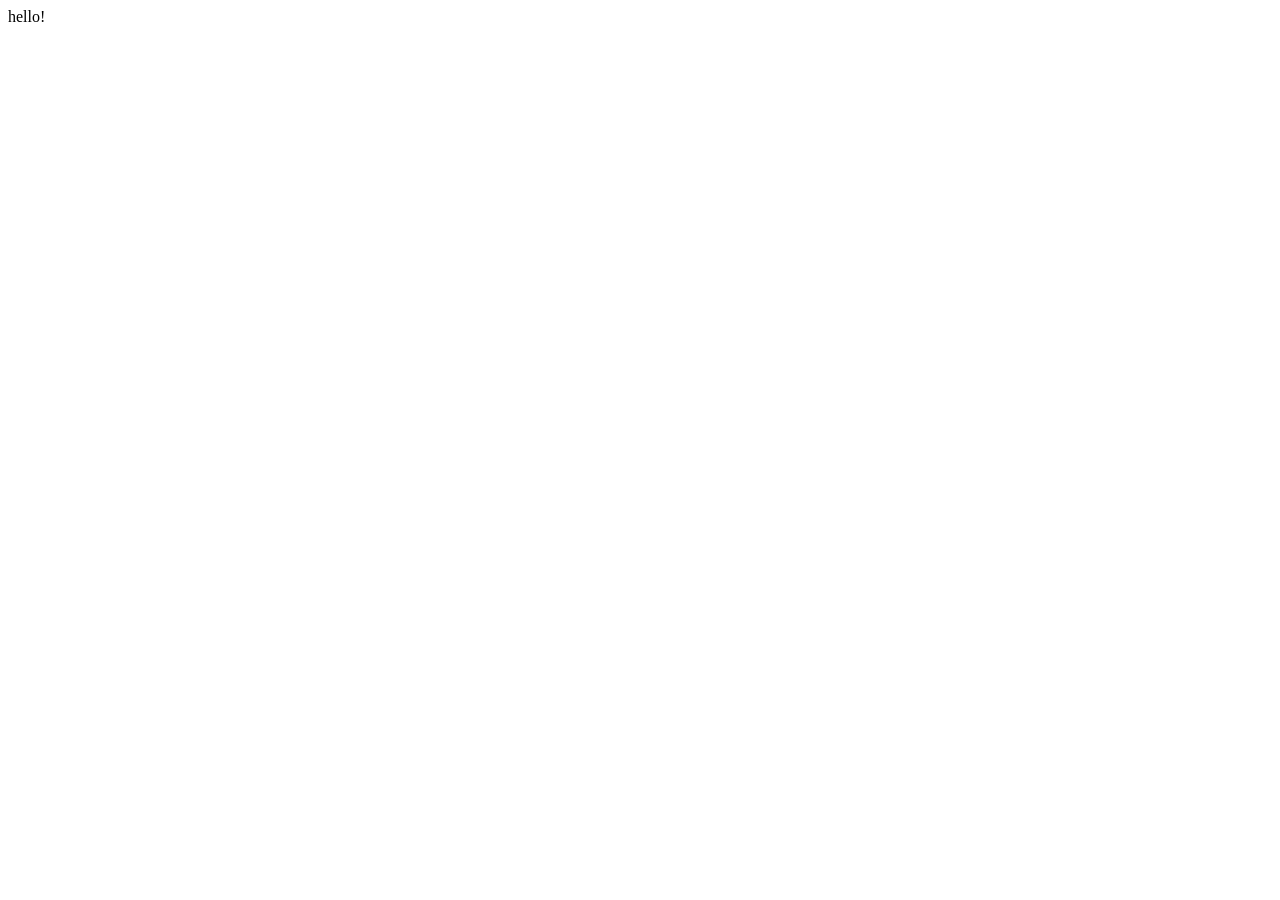
==== index.html @ b0b4c142 "added index.html" ====
<!DOCTYPE html>
<html lang="en">
<head>
    <meta charset="UTF-8">
    <meta name="viewport" content="width=device-width, initial-scale=1.0">
    <title>Document</title>
</head>
<body>
    hello!
</body>
</html>
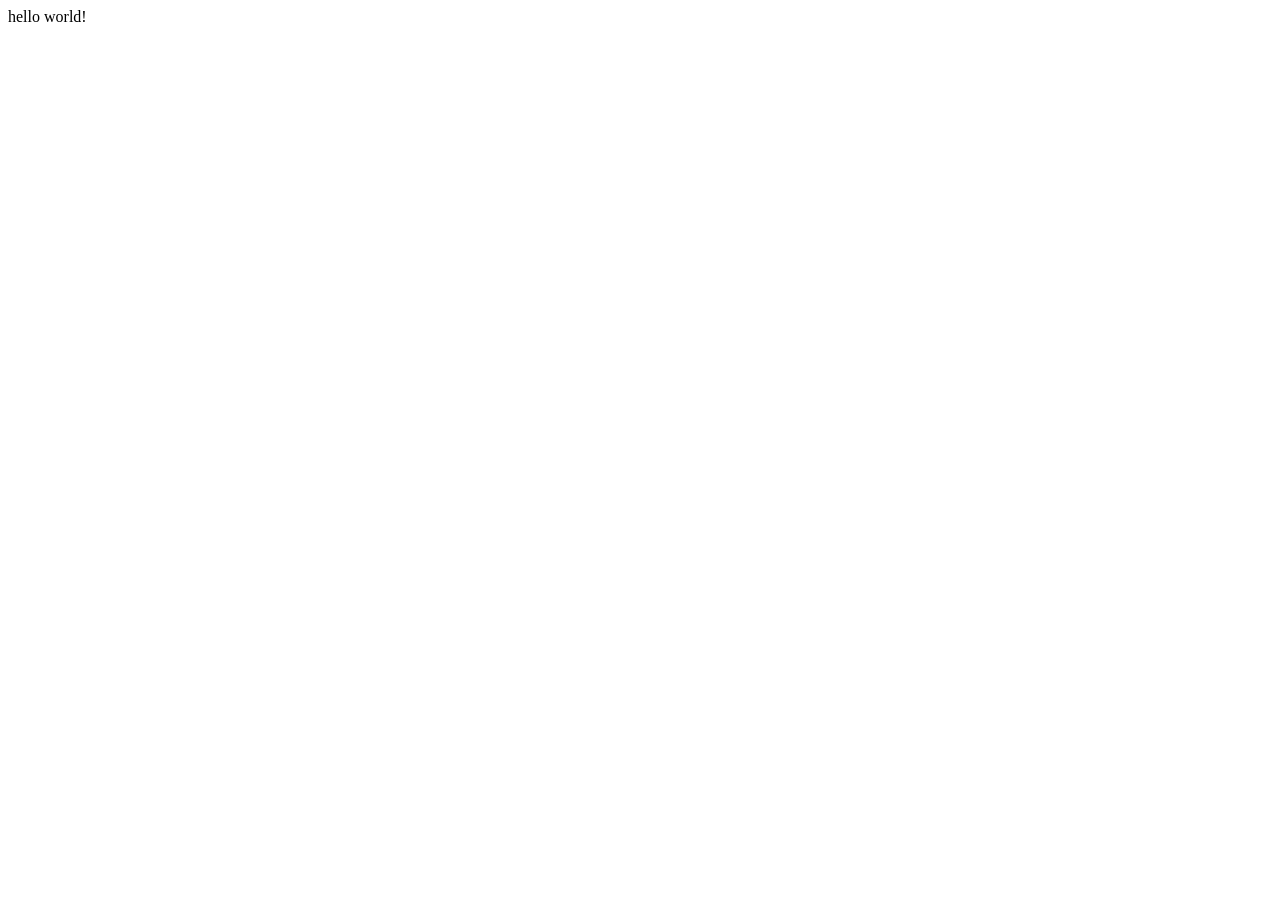
==== commit 363bc2d2: "commit test" ====
--- a/index.html
+++ b/index.html
@@ -6,6 +6,6 @@
     <title>Document</title>
 </head>
 <body>
-    hello!
+    hello world!
 </body>
 </html>
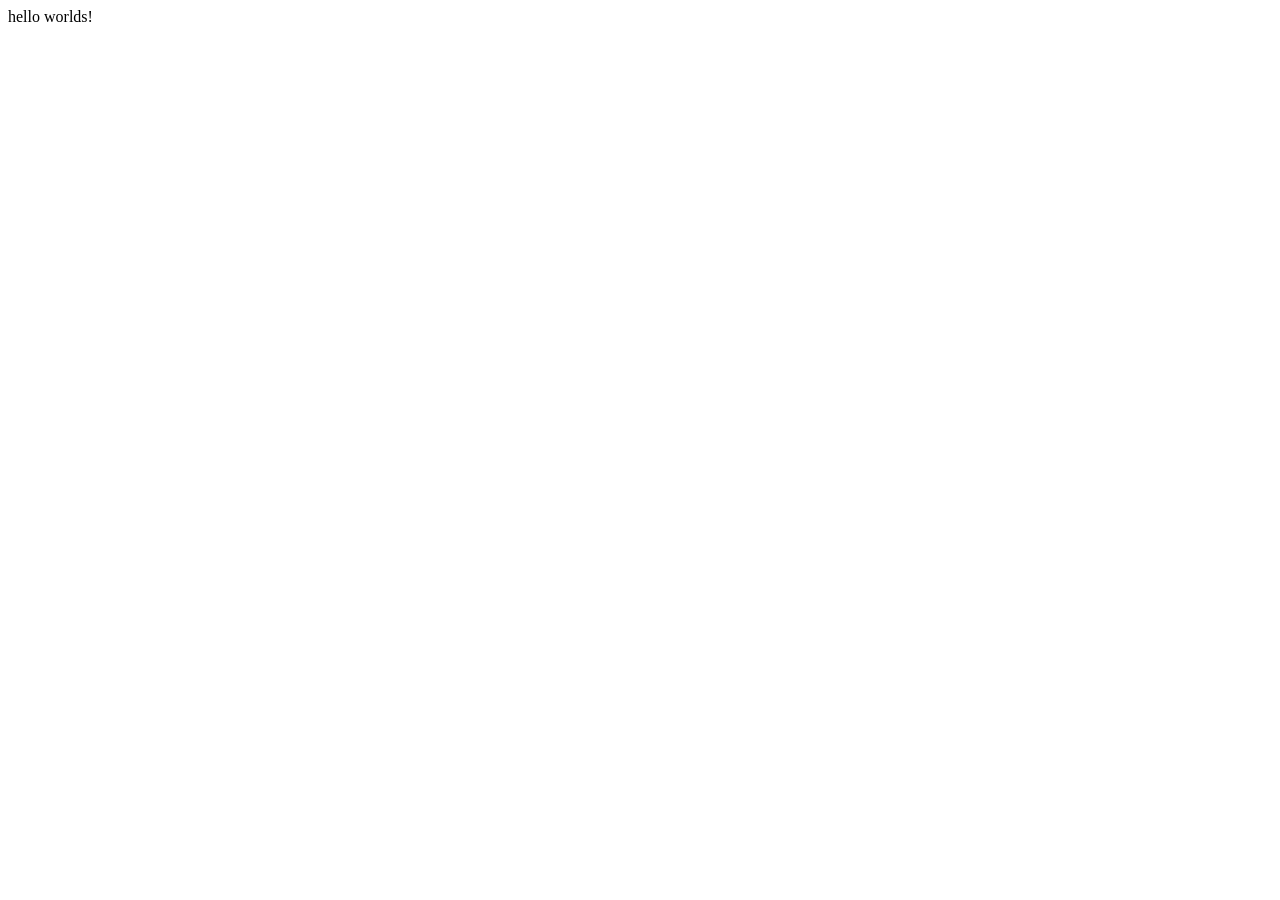
==== commit 6994d219: "test2" ====
--- a/index.html
+++ b/index.html
@@ -6,6 +6,6 @@
     <title>Document</title>
 </head>
 <body>
-    hello world!
+    hello worlds!
 </body>
 </html>
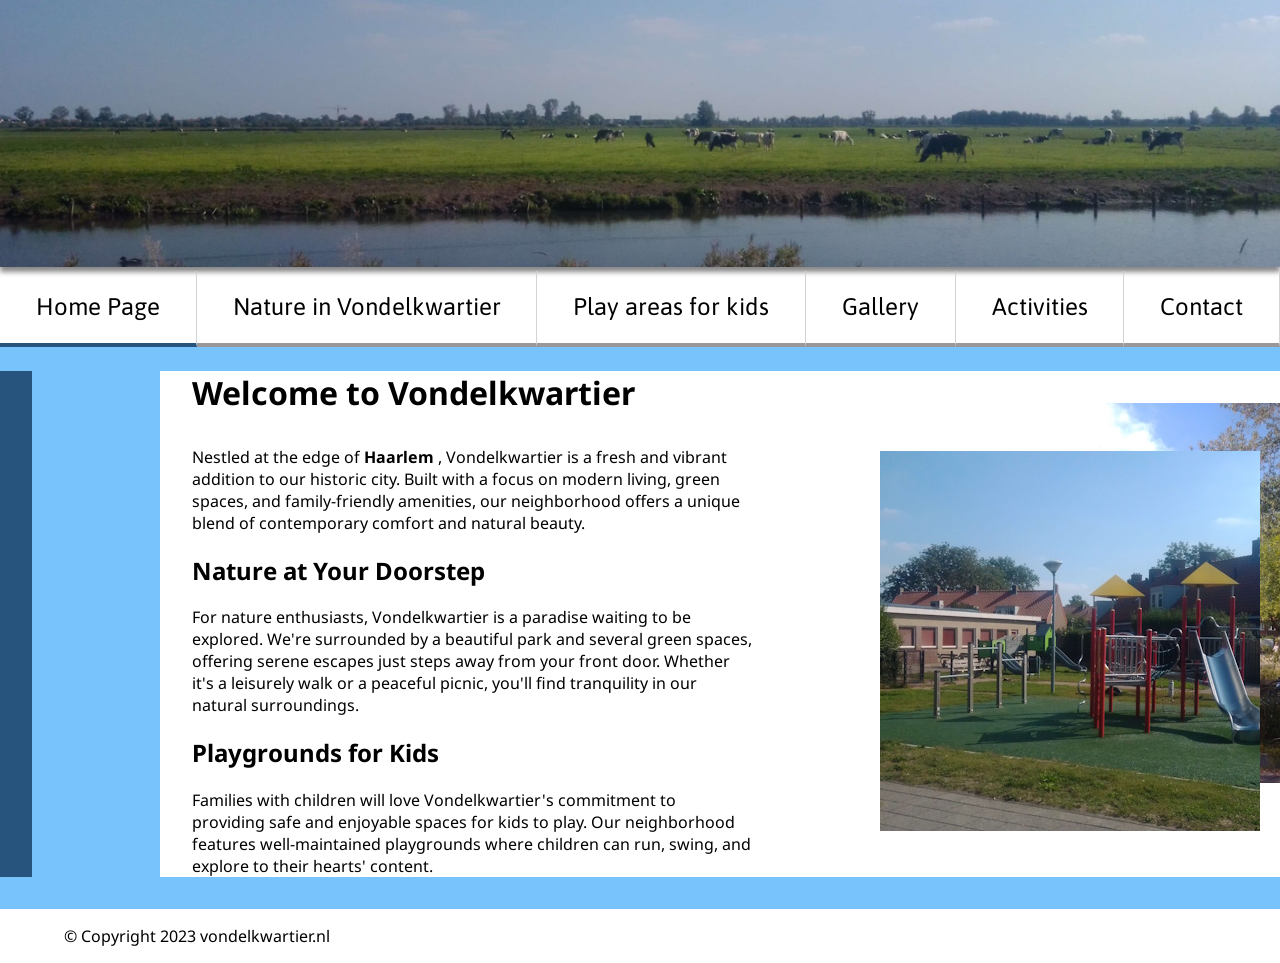
==== commit 32c32e66: "moved stuff" ====
--- a/index.html
+++ b/index.html
@@ -1,11 +1,52 @@
 <!DOCTYPE html>
 <html lang="en">
-<head>
+  <head>
     <meta charset="UTF-8">
     <meta name="viewport" content="width=device-width, initial-scale=1.0">
-    <title>Document</title>
-</head>
-<body>
-    hello worlds!
-</body>
-</html>+    <meta name="keywords" content="Vondelkwartier, Haarlem, Living, Nature, Families, Kids, Dogs">
+    <meta name="author" content="Mira Philippo">
+    <meta name="description" content="Website for young prospective families wanting to live in Haarlem or the Vondelkwartier who are maybe dog owners or have kids.
+    The site shows the beauty of the area and places to walk your dog or where your kids can play. This site is meant for people aged between 21 and 30 and mostly people who don't speak dutch yet.">
+    <title>Vondelkwartier - Home</title>
+    <link rel="icon" type="image/x-icon" href="./img/favicon.png">
+    <link rel="stylesheet" type="text/css" href="./css/style.css">
+  </head>
+  <body>
+    <header>
+      <img class="headerimg" src="./img/header_img.jpg" title="Green field with cows and a blue sky above.">
+      <!--header image-->
+    </header>
+    <nav>
+      <ul class="navigation">
+        <li class="navbutton navselected"><a HREF="index.html">Home Page</a></li>
+        <li class="navbutton"><a HREF="nature.html">Nature in Vondelkwartier</a></li>
+        <li class="navbutton"><a HREF="kids.html">Play areas for kids</a><li>
+        <li class="navbutton"><a HREF="gallery.html">Gallery</a><li>
+        <li class="navbutton"><a HREF="activities.html">Activities</a><li>
+        <li class="navbutton"><a HREF="contact.html">Contact</a></li>
+      </ul>
+    </nav>
+    
+    <section class="leftblock">
+      <img class="sideimg1" src="./img/sideimg2.jpg" title="School De Dolfijn playground" alt="image of a school playground with trees">
+      <img class="sideimg2" src="./img/sideimg1.jpg" title="Hof van Eden playground" alt="image of a playground with a slide">
+      <article class="maintext" lang="en">
+        <h1>welcome to Vondelkwartier</h1>
+        <p>Nestled at the edge of <strong>Haarlem</strong> <!-- This is a crime against humanity but I couldn't find a better place-->, Vondelkwartier is a fresh and 
+        vibrant addition to our historic city. Built with a focus on modern living,
+        green spaces, and family-friendly amenities, our neighborhood offers a
+        unique blend of contemporary comfort and natural beauty.</p>
+        <h2>Nature at Your Doorstep</h2>
+        <p>For nature enthusiasts, Vondelkwartier is a paradise waiting to be explored. We're surrounded by a beautiful park
+          and several green spaces, offering serene escapes just steps away from your front door. Whether
+          it's a leisurely walk or a peaceful picnic, you'll find tranquility in our natural surroundings.</p>
+        <h2>Playgrounds for Kids</h2>
+        <p class="bottom">Families with children will love Vondelkwartier's commitment to providing safe and enjoyable spaces for kids to play.
+          Our neighborhood features well-maintained playgrounds where children can run, swing, and explore to their hearts' content.</p>
+      </article>
+    </section>
+    <footer>
+      &copy; Copyright 2023 vondelkwartier.nl
+    </footer>
+  </body>
+</html>
--- a/css/style.css
+++ b/css/style.css
@@ -0,0 +1,250 @@
+@import url('https://fonts.googleapis.com/css?family=Asap&display=swap');
+@import url('https://fonts.googleapis.com/css?family=Noto+Sans&display=swap');
+
+
+.sideimg1{
+  float: left;
+  position: absolute;
+  top: 2em;
+  left:63em;
+}
+.sideimg2{
+  float: left;
+  position: absolute;
+  top: 5em;
+  left: 53em;
+}
+
+h1{
+  font-family: "Noto Sans", sans-serif;
+  font-size: 2em;
+  margin-top:0pt;
+}
+
+h2{
+  font-family: "Noto Sans", sans-serif;
+  font-size: 1.5em;
+}
+
+.navbutton{
+  border-bottom: 3pt;
+  border-left: 0pt;
+  border-right: 1pt;
+  border-right-color: lightgray;
+  border-top: 0pt;
+  border-style: solid;
+  border-bottom-color: #999999;
+  text-align: center;
+  height:3em;
+  line-height: 3em;
+  width: auto;
+  flex: auto;
+  font-family: "Asap", sans-serif;
+  font-size: 1.5em;
+  display: block;
+}
+.navbutton > a {
+  display: block;
+  width: 100%;
+  height:100%;
+}
+
+.navbutton:hover{
+  border-bottom-color: #26547C;
+}
+
+.navselected{
+  border-bottom-color: #26547C;
+}
+.navselected:hover{
+  border-bottom-color: #78C3FB;
+}
+
+ul.navigation{
+  display: flex;
+  flex-direction: row;
+  flex-wrap: nowrap;
+  padding-left: 0pt;
+  margin-top: 0pt;
+  margin-bottom: 0pt;
+  border-bottom-width: 1.5em;
+  border-bottom-color: #78C3FB;
+  border-bottom-style: solid;
+  list-style-type: none;
+}
+
+body{
+  margin: 0pt;
+}
+
+.headerimg{
+  height: 100%;
+  width: 100%;
+  box-shadow: 0px 5px 5px rgb(136, 136, 136);
+}
+
+.maintext{
+  width: 35em;
+  font-family: "Noto Sans", sans-serif;
+  font-size: 1em;
+  margin-left: 10em;
+}
+
+h1.contact{
+  margin-bottom: 0pt;
+}
+h1:first-letter{
+  text-transform: uppercase; /*This is scummy, i know lol. */
+}
+
+.leftblock{
+  background-color: #78C3FB;
+  width:8em;
+  border-left-style: solid;
+  border-left-width: 2em;
+  border-color: #26547C;
+  position: relative;
+}
+
+.leftblock.contact{
+  background-color: #78C3FB;
+  width:8em;
+  position: relative;
+  border-left-style: none;
+}
+
+footer{
+  padding:1em;
+  border-top-color: #78C3FB;
+  border-top-style: solid;
+  border-top-width: 2em;
+  font-family: "Noto Sans", sans-serif;
+  text-indent: 3em;
+}
+
+p.bottom{
+  margin-bottom:0pt;
+}
+
+p.form{
+  display:inline-block;
+  font-family: "Noto Sans", sans-serif;
+  font-size: 1.5em;
+}
+p.small{
+  color:#999999;
+  font-family: "Noto Sans", sans-serif;
+  font-size: 0.8em;
+  margin:0.1em;;
+}
+
+label{
+  display:inline-block;
+  font-family: "Noto Sans", sans-serif;
+  font-size: 1.5em;
+}
+
+input[type=text], input[type=email], input[type=submit], textarea{
+  width:80%;
+  height:3em;
+  font-size:1em;
+  font-family: "Noto Sans", sans-serif;
+  border-width: 2px;
+  border-style: solid;
+  border-color: #999999;
+  border-radius: 5px;
+  margin-bottom: 1.5em;
+  background-color: white;
+}
+
+input[type=text]:focus, input[type=email]:focus, input[type=submit]:hover, textarea:focus{
+  background-color: white;
+  border-color: #26547C;
+  border-width: 2px;
+  outline:none;
+  color:#26547C;
+}
+
+form{
+  position: relative;
+}
+
+legend{
+  margin-top:1em;
+}
+
+input[type=submit]{
+  position:relative;
+  left:50%;
+  width: 100%;
+  cursor: pointer;
+}
+
+textarea{
+  position:absolute;
+  left:31em;  
+  width: 40em;
+  top:1em;
+  height: 20.5em;
+  text-align: left;
+  resize:none;
+}
+
+a:visited, a:link{
+  text-decoration: none;
+  color:black;
+}
+
+a:hover{
+  color:#26547C;
+}
+
+a:active{
+  color:#78C3FB;
+}
+
+article.detail>h2{
+  display:inline;
+  position: absolute;
+  top: 0em;
+  left: 32em;
+  width:450%
+}
+
+article.detail>p{
+  display:inline;
+  position: absolute;
+  top: 3em;
+  left: 48em;
+  width: 550%;
+}
+
+article.detail>h2.detail{
+  display:inline;
+  position: absolute;
+  top: 13em;
+  left: 32em;
+  width:450%
+}
+
+article.detail>p.detail{
+  display:inline;
+  position: absolute;
+  top: 22em;
+  left: 48em;
+  width: 550%;
+}
+
+.gallery{
+  display:flex;
+  width: 1000%;
+}
+.col{
+  flex: 1;
+}
+
+@media screen and (max-width: 576px) {
+  .gallery {
+    display: block;
+  }
+}
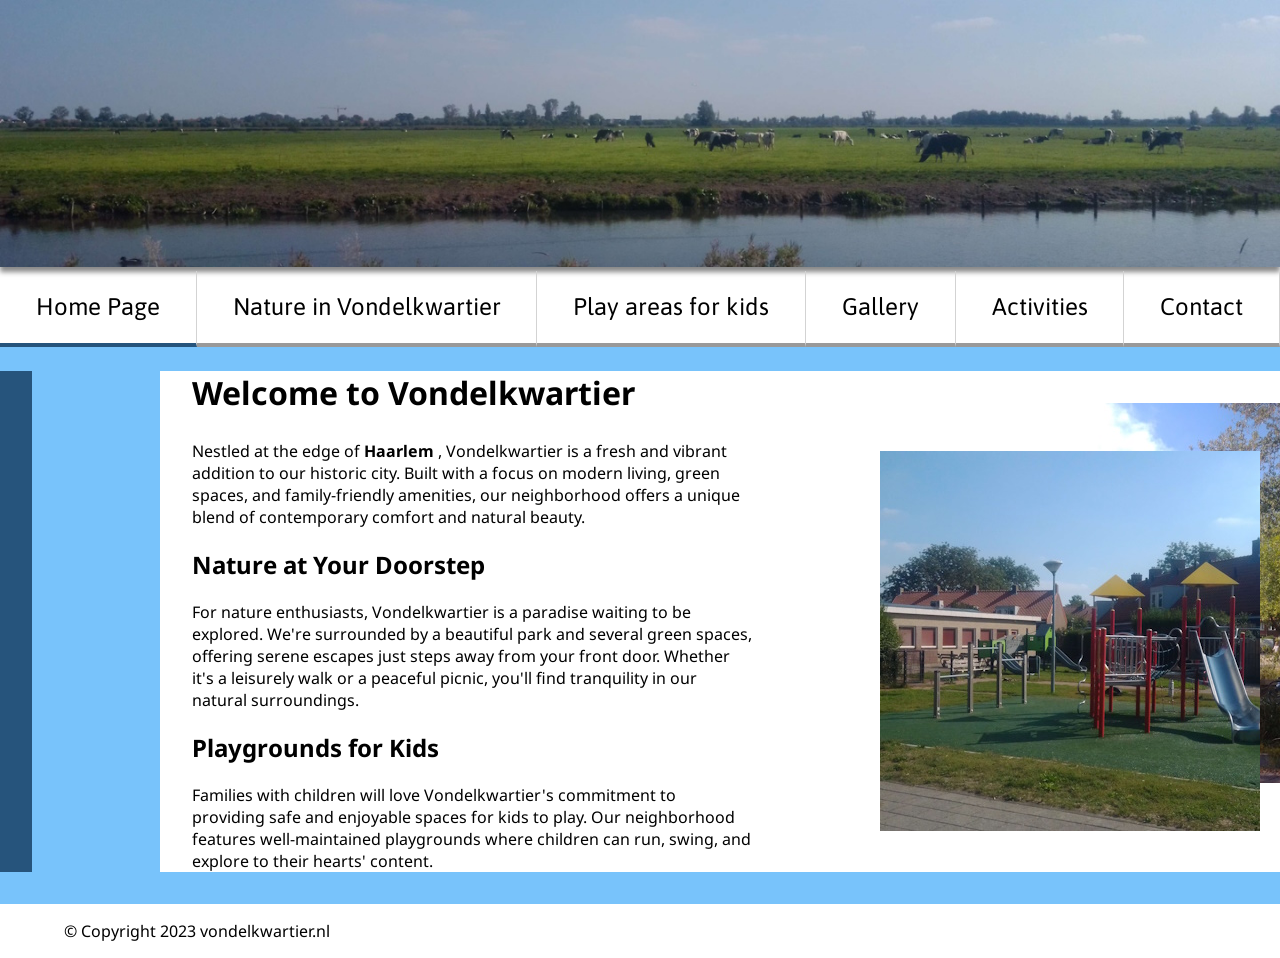
==== commit ef186242: "changed some things" ====
--- a/index.html
+++ b/index.html
@@ -28,10 +28,12 @@
     </nav>
     
     <section class="leftblock">
+      <h2 class="invisible">None</h2>
       <img class="sideimg1" src="./img/sideimg2.jpg" title="School De Dolfijn playground" alt="image of a school playground with trees">
       <img class="sideimg2" src="./img/sideimg1.jpg" title="Hof van Eden playground" alt="image of a playground with a slide">
+      <h1 class="indextitle">welcome to Vondelkwartier</h1>
       <article class="maintext" lang="en">
-        <h1>welcome to Vondelkwartier</h1>
+        
         <p>Nestled at the edge of <strong>Haarlem</strong> <!-- This is a crime against humanity but I couldn't find a better place-->, Vondelkwartier is a fresh and 
         vibrant addition to our historic city. Built with a focus on modern living,
         green spaces, and family-friendly amenities, our neighborhood offers a
@@ -39,10 +41,12 @@
         <h2>Nature at Your Doorstep</h2>
         <p>For nature enthusiasts, Vondelkwartier is a paradise waiting to be explored. We're surrounded by a beautiful park
           and several green spaces, offering serene escapes just steps away from your front door. Whether
-          it's a leisurely walk or a peaceful picnic, you'll find tranquility in our natural surroundings.</p>
+          it's a leisurely walk or a peaceful picnic, you'll find tranquility in our natural surroundings.
+        </p>
         <h2>Playgrounds for Kids</h2>
         <p class="bottom">Families with children will love Vondelkwartier's commitment to providing safe and enjoyable spaces for kids to play.
-          Our neighborhood features well-maintained playgrounds where children can run, swing, and explore to their hearts' content.</p>
+          Our neighborhood features well-maintained playgrounds where children can run, swing, and explore to their hearts' content.
+        </p>
       </article>
     </section>
     <footer>
--- a/css/style.css
+++ b/css/style.css
@@ -1,24 +1,32 @@
 @import url('https://fonts.googleapis.com/css?family=Asap&display=swap');
 @import url('https://fonts.googleapis.com/css?family=Noto+Sans&display=swap');
 
+.invisible{
+  visibility: hidden;
+  font-size: 0pt;
+}
 
 .sideimg1{
   float: left;
   position: absolute;
   top: 2em;
   left:63em;
+  z-index: 9998;
 }
 .sideimg2{
   float: left;
   position: absolute;
   top: 5em;
   left: 53em;
+  z-index: 9999;
 }
 
 h1{
   font-family: "Noto Sans", sans-serif;
   font-size: 2em;
   margin-top:0pt;
+  word-spacing:normal;
+  letter-spacing:normal; /*This is scummy but i couldn't put it in a better place really...*/
 }
 
 h2{
@@ -92,9 +100,15 @@
 
 h1.contact{
   margin-bottom: 0pt;
+  padding-left: 5em;
 }
 h1:first-letter{
   text-transform: uppercase; /*This is scummy, i know lol. */
+}
+
+.indextitle{
+  padding-left: 5em;
+  width: 400%;
 }
 
 .leftblock{
@@ -243,8 +257,39 @@
   flex: 1;
 }
 
-@media screen and (max-width: 576px) {
+table{
+  margin-left: 10em;
+  border-color: #26547C;
+  border-width: 2pt;
+  border-radius: 5px;
+  border-style: solid;
+}
+
+tr{
+  font-family: "Asap", sans-serif;
+  background-color: #FFF;
+}
+tr:nth-child(even){
+  background-color: #CFF;
+}
+
+
+aside{
+  margin-left: 10em;
+  width: 300%;
+  padding: 0.5em;
+  font-family: "Asap", sans-serif;
+}
+
+fieldset{
+  border: none;
+}
+
+
+
+@media screen and (max-width: 768px) {
   .gallery {
     display: block;
   }
-}+}
+
